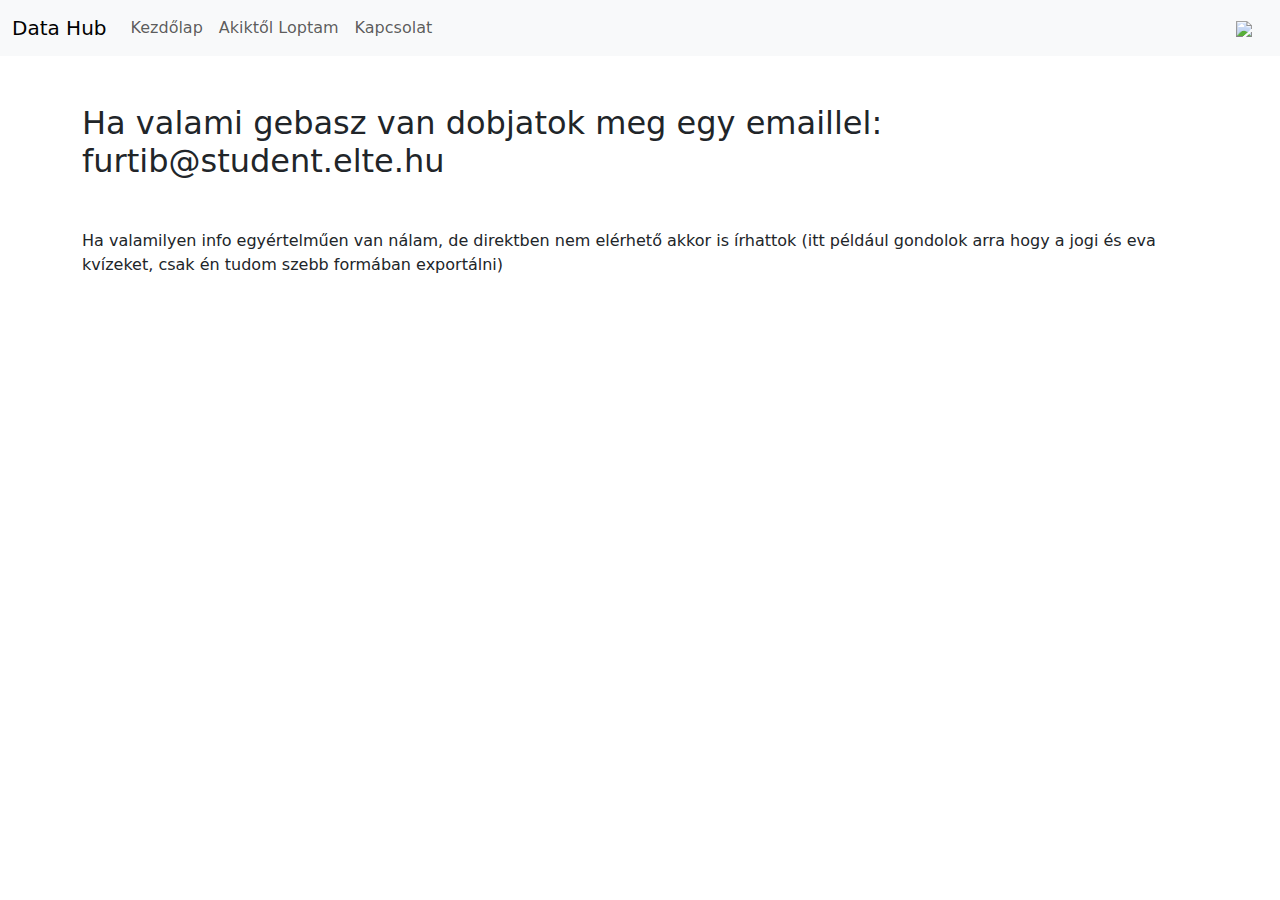
==== src/kapcsolat.html @ ceab8d8a "Initial commit" ====
<!doctype html>
<html lang="en">
    <head>
        <meta charset="utf-8" />
        <meta name="viewport" content="width=device-width, initial-scale=1" />
        <link rel="icon" type="image/x-icon" href="assets/images/favicon.svg" />
        <!-- Bootstrap -->
        <link
            href="https://cdn.jsdelivr.net/npm/bootstrap@5.3.3/dist/css/bootstrap.min.css"
            rel="stylesheet"
            integrity="sha384-QWTKZyjpPEjISv5WaRU9OFeRpok6YctnYmDr5pNlyT2bRjXh0JMhjY6hW+ALEwIH"
            crossorigin="anonymous"
        />
        <script
            src="https://cdn.jsdelivr.net/npm/bootstrap@5.3.3/dist/js/bootstrap.bundle.min.js"
            integrity="sha384-YvpcrYf0tY3lHB60NNkmXc5s9fDVZLESaAA55NDzOxhy9GkcIdslK1eN7N6jIeHz"
            crossorigin="anonymous"
        ></script>
        <!-- /Bootstrap -->
        <script
            type="module"
            src="assets/scripts/themeSwtich.js?v=3"
            defer
        ></script>
        <script
            type="module"
            src="assets/scripts/modularPageLoad.js"
            defer
        ></script>
        <title>Kapcsolat - My lil stolen data</title>
    </head>
    <body data-bs-theme="dark">
        <header class="mb-5" id="header"></header>
        <div class="container">
            <h2 class="align-content-center mb-5">
                Ha valami gebasz van dobjatok meg egy emaillel:
                furtib@student.elte.hu
            </h2>
            <p>
                Ha valamilyen info egyértelműen van nálam, de direktben nem
                elérhető akkor is írhattok (itt például gondolok arra hogy a
                jogi és eva kvízeket, csak én tudom szebb formában exportálni)
            </p>
        </div>
    </body>
</html>
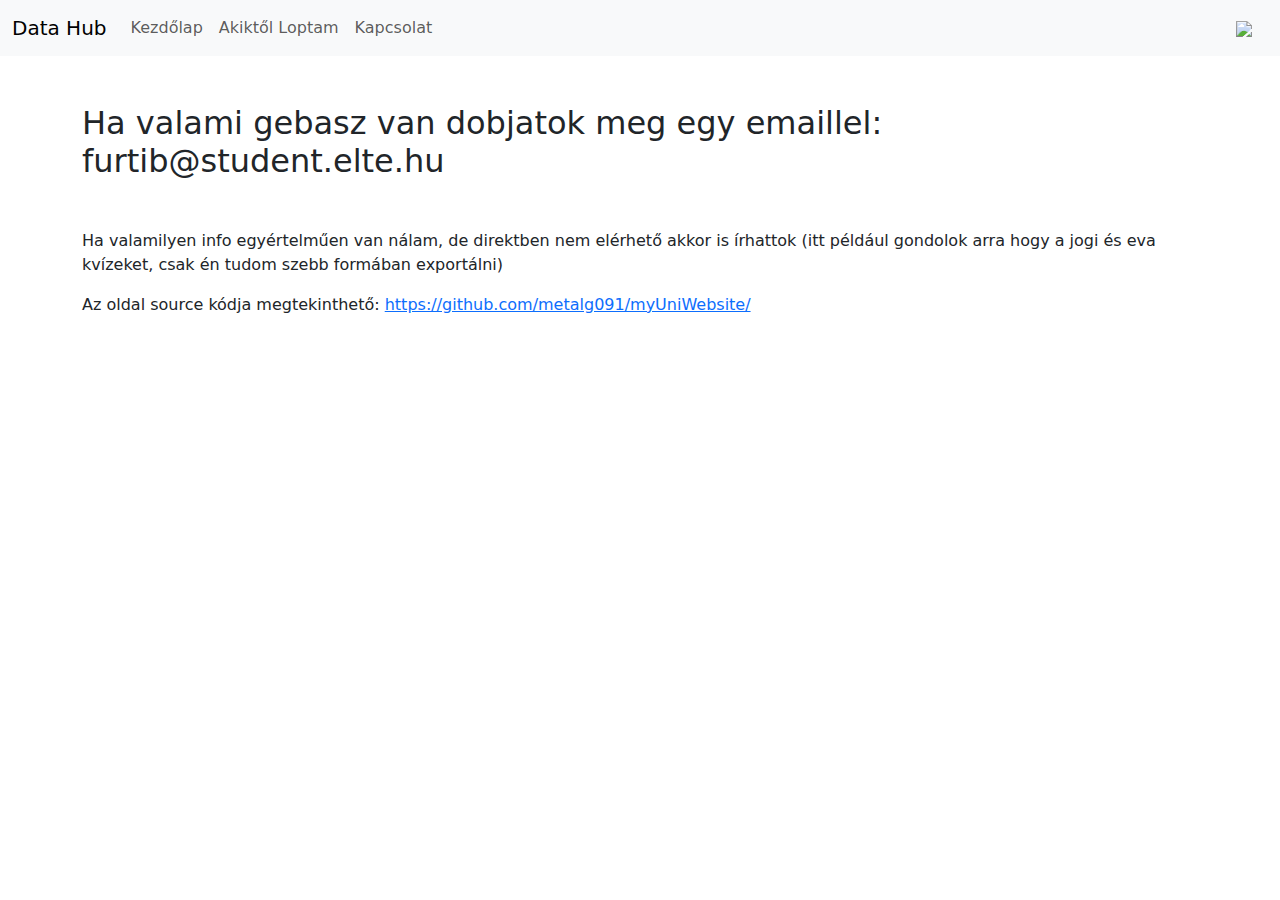
==== commit 95b7c6f3: "Add reference to source code" ====
--- a/src/kapcsolat.html
+++ b/src/kapcsolat.html
@@ -41,6 +41,12 @@
                 elérhető akkor is írhattok (itt például gondolok arra hogy a
                 jogi és eva kvízeket, csak én tudom szebb formában exportálni)
             </p>
+            <p>
+                Az oldal source kódja megtekinthető:
+                <a href="https://github.com/metalg091/myUniWebsite">
+                    https://github.com/metalg091/myUniWebsite/
+                </a>
+            </p>
         </div>
     </body>
 </html>
